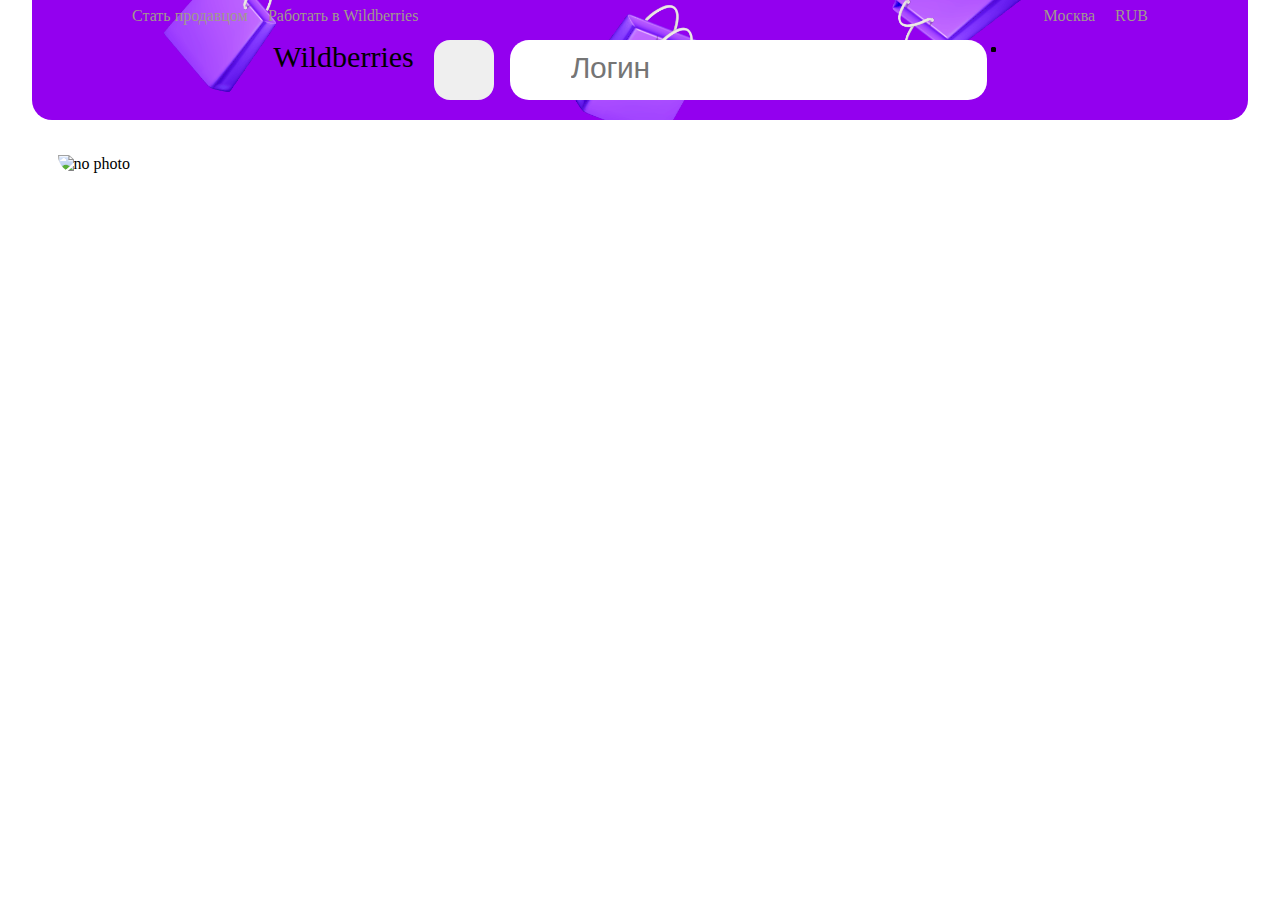
==== index.html @ de754907 "rename html" ====
<!DOCTYPE html>
<html lang="en">
  <head>
    <meta charset="UTF-8" />
    <meta name="viewport" content="width=device-width, initial-scale=1.0" />
    <title>SASS</title>
    <link rel="stylesheet" href="./style.css" />
    <script
      src="https://kit.fontawesome.com/c80edc0a51.js"
      crossorigin="anonymous"
    ></script>
  </head>
  <body>
    <!-- <a href="#" class="btnLink">Sass</a> -->
    <div class="header">
      <div class="header__wrapper">
        <div class="header__top">
          <div class="header__links">
            <div>
              <a href="#" class="text-d">Стать продавцом</a>
            </div>
            <div>
              <a href="" class="text-d">Работать в Wildberries</a>
            </div>
          </div>
          <div class="header__controls">
            <div>
              <a href="#" class="text-d">Москва</a>
            </div>
            <div>
              <a href="#" class="text-d">RUB</a>
            </div>
          </div>
        </div>
        <div class="header__inner">
          <div>
            <a href="#">Wildberries</a>
          </div>
          <div class="search">
            <div class="search__flex">
              <button class="three__line"></button>
              <input type="text" placeholder="Логин" name="login" />
            </div>
          </div>
          <ul class="ul__li">
            <li><i class="fa-solid fa-cube"></i></li>
            <li><i class="fa-regular fa-heart"></i></li>
            <li><i class="fa-regular fa-user"></i></li>
            <li><i class="fa-solid fa-cart-shopping"></i></li>
          </ul>
        </div>
      </div>
    </div>
    <main>
      <div>
        <div class="img__shopping">
          <img
            src="https://static-basket-01.wb.ru/vol1/crm-bnrs/poster/ru/globalmainv3/2704x500/29global_shopping_day7_2704.jpg"
            alt="no photo"
          />
        </div>
      </div>
    </main>
  </body>
</html>
---- style.css ----
.text-d {
  color: #a1998e;
  text-decoration: none;
}

a:hover {
  color: white;
}

* {
  margin: 0;
  padding: 0;
  box-sizing: border-box;
}

.header__wrapper {
  background: url(./images/shopping-day-2800x226.png);
  background-position: bottom;
  background-repeat: no-repeat;
  background-size: cover;
  height: 150px;
}

.header__top {
  display: flex;
  padding-bottom: 15px;
  padding-top: 7px;
  padding-left: 100px;
}

.header__links {
  display: flex;
  gap: 20px;
}

.header__controls {
  display: flex;
  flex: 1 1 auto;
  justify-content: flex-end;
  width: 50%;
  gap: 20px;
  padding-right: 100px;
}

.header__inner {
  display: flex;
  justify-content: center;
  gap: 20px;
}

.ul__li {
  display: flex;
}

.header__inner a {
  display: flex;
  justify-content: center;
  width: 100%;
  text-decoration: none;
  font-size: 30px;
  color: black;
}

.three__line {
  display: flex;
  height: 60px;
  justify-content: center;
  left: 0;
  margin-bottom: 16px;
  margin-right: 16px;
  min-width: 60px;
  position: relative;
  top: 0;
  border-radius: 16px;
  border: none;
}

.search__flex {
  display: flex;
}

input {
  border-radius: 19px;
  font-size: 30px;
  height: 60px;
  letter-spacing: -0.3px;
  padding: 0 30px 4px 61px;
  width: 100%;
  border: none;
}

.img__shopping {
  display: flex;
  justify-content: center;
}

img {
  width: 91%;
  padding-top: 35px;
  border-radius: 20px;
}

.header {
  display: flex;
  justify-content: center;
}

.header__wrapper {
  width: 95%;
  height: 120px;
  border-radius: 0 0 20px 20px;
}/*# sourceMappingURL=style.css.map */
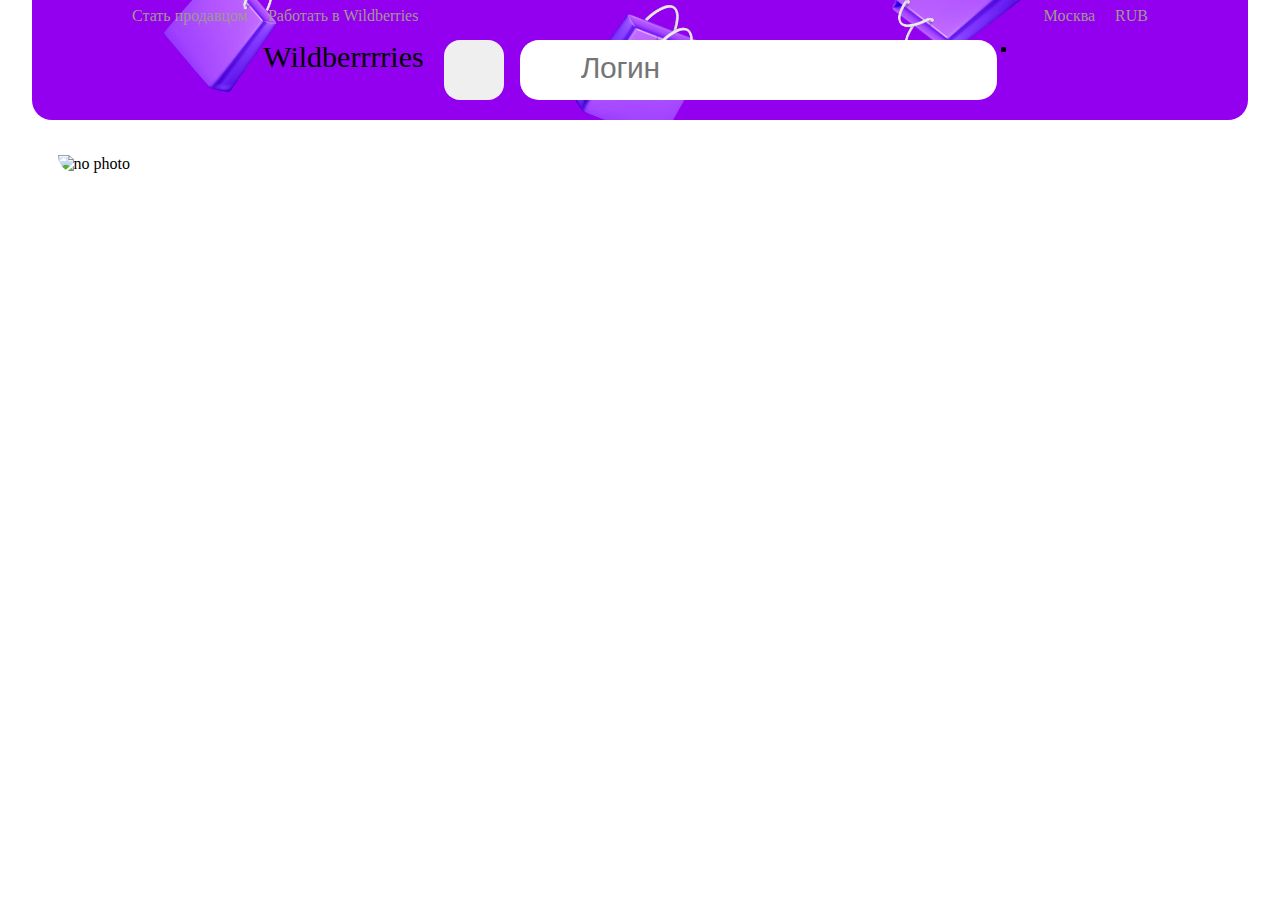
==== commit 0ef90f70: "test" ====
--- a/index.html
+++ b/index.html
@@ -17,10 +17,10 @@
         <div class="header__top">
           <div class="header__links">
             <div>
-              <a href="#" class="text-d">Стать продавцом</a>
+              <a href="./index2.html" class="text-d">Стать продавцом</a>
             </div>
             <div>
-              <a href="" class="text-d">Работать в Wildberries</a>
+              <a href="./index3.html" class="text-d">Работать в Wildberries</a>
             </div>
           </div>
           <div class="header__controls">
@@ -34,7 +34,7 @@
         </div>
         <div class="header__inner">
           <div>
-            <a href="#">Wildberries</a>
+            <a href="#">Wildberrrries</a>
           </div>
           <div class="search">
             <div class="search__flex">
